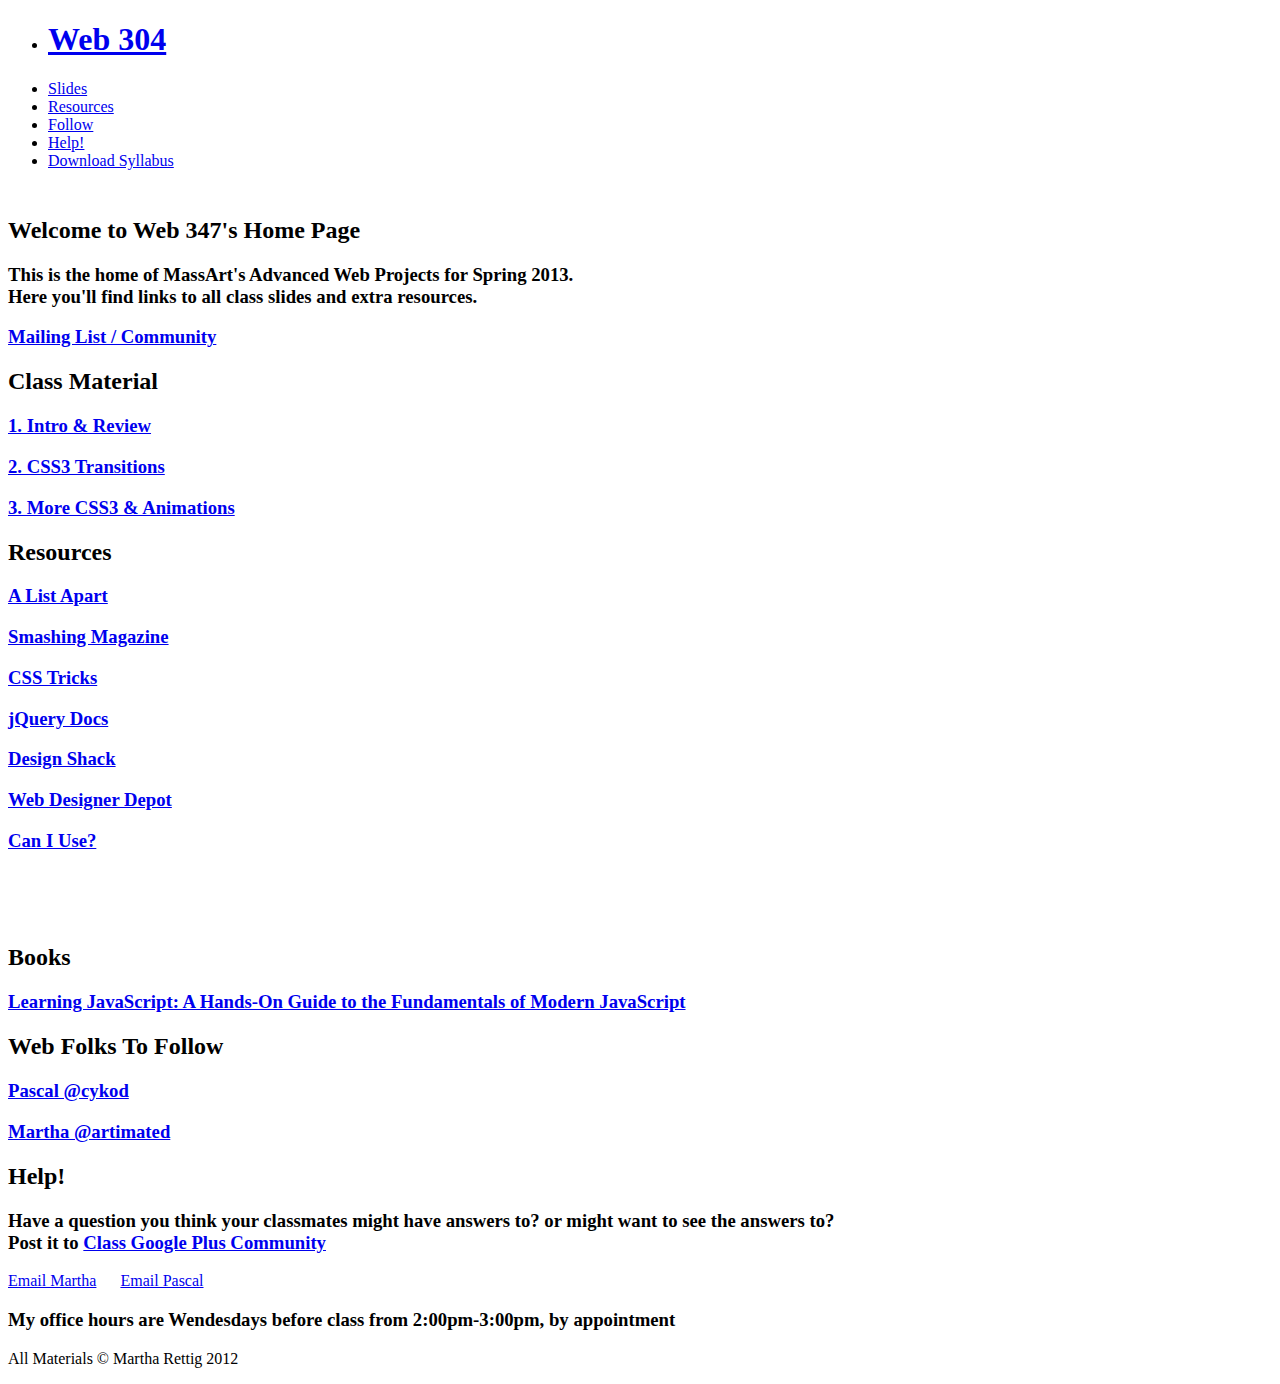
==== index.html @ 31185d5a "Final Exercises" ====
<!DOCTYPE html>
<html>
<head>
	<meta charset="utf-8">
	<title>Web 347 Spring 2013</title>
	
	<link rel="stylesheet" href="src/css/style.css">
	<link href='http://fonts.googleapis.com/css?family=Oswald:400,700,300' rel='stylesheet' type='text/css'>
	<script type="text/javascript" src="http://ajax.googleapis.com/ajax/libs/jquery/1.7.1/jquery.min.js"></script>
	<script type="text/javascript" src="src/smoothscroll.js"></script>	
	
</head>
<body>

<header>
	<nav>
		<ul>
			<li><a href="#home" class="smoothScroll"><h1>Web 304</h1></a></li>
			<li><a href="#material" class="smoothScroll">Slides</a></li>
			<li><a href="#resources" class="smoothScroll">Resources</a></li>
			<li><a href="#follow" class="smoothScroll">Follow</a></li>
			<li><a href="#help" class="smoothScroll">Help!</a></li>
			<li id="syllabus" ><a href="images/347-wednesday-syllabus-spring2013.pdf">Download Syllabus</a></li>
		</ul>	
	</nav>	
</header>	

<section id="home">	
	<h2><br/>Welcome to Web 347's Home Page</h2>
		<h3>This is the home of MassArt's Advanced Web Projects for Spring 2013. <br/>Here you'll find links to all class slides and extra resources.</h3>
  <h3><a href="https://plus.google.com/communities/112116335976483921783">Mailing List / Community</a></h3>
</section>

<section id="material">	

	<h2>Class Material</h2>
		<h3><a href="1.html">1. Intro &amp; Review</a></h3>
		<h3><a href="2.html">2. CSS3 Transitions</a></h3>
		<h3><a href="3.html">3. More CSS3 &amp; Animations</a></h3>
</section>	




<section id="resources">
	<h2>Resources</h2>
		<h3><a href="http://www.alistapart.com/">A List Apart</a></h3>	
		<h3><a href="http://www.smashingmagazine.com/">Smashing Magazine</a></h3>
		<h3><a href="http://css-tricks.com/">CSS Tricks</a></h3>
		<h3><a href="http://docs.jquery.com/">jQuery Docs</a></h3>
		<h3><a href="http://designshack.net/category/articles/css/">Design Shack</a></h3>
		<h3><a href="http://www.webdesignerdepot.com/">Web Designer Depot</a></h3>
		<h3><a href="http://caniuse.com/">Can I Use?</a></h3><br/><br/><br/>
		
	<h2>Books</h2>
  <h3><a href="http://www.amazon.com/gp/product/0321832744/ref=as_li_ss_tl?ie=UTF8&camp=1789&creative=390957&creativeASIN=0321832744&linkCode=as2&tag=tun02-20">Learning JavaScript: A Hands-On Guide to the Fundamentals of Modern JavaScript</a><img src="http://www.assoc-amazon.com/e/ir?t=tun02-20&l=as2&o=1&a=0321832744" width="1" height="1" border="0" alt="" style="border:none !important; margin:0px !important;" />
		</h3>
  	  	
</section>
	

<section id="follow">
	<h2>Web Folks To Follow</h2>
		<h3><a href="http://twitter.com/artimated">Pascal @cykod</a></h3>
		<h3><a href="http://twitter.com/artimated">Martha @artimated</a></h3>
</section>		

<section id="help">
	<h2>Help!</h2>
		<h3>Have a question you think your classmates might have answers to? or might want to see the answers to?<br/>
			Post it to <a href='https://plus.google.com/communities/112116335976483921783'>Class Google Plus Community</a></h3>
		<p><a href="mailto:martha@cykod.com?Subject=Help Me Libby!">Email Martha</a> &nbsp;&nbsp;&nbsp;&nbsp;&nbsp;<a href="mailto:pascal@cykod.com?Subject=Help Me Martha!">Email Pascal</a></p>
		<h3>My office hours are Wendesdays before class from 2:00pm-3:00pm, by appointment</h3>
</section>

<footer>
	<p>All Materials &copy; Martha Rettig 2012</p>
<footer>	
	


</body>
</html>
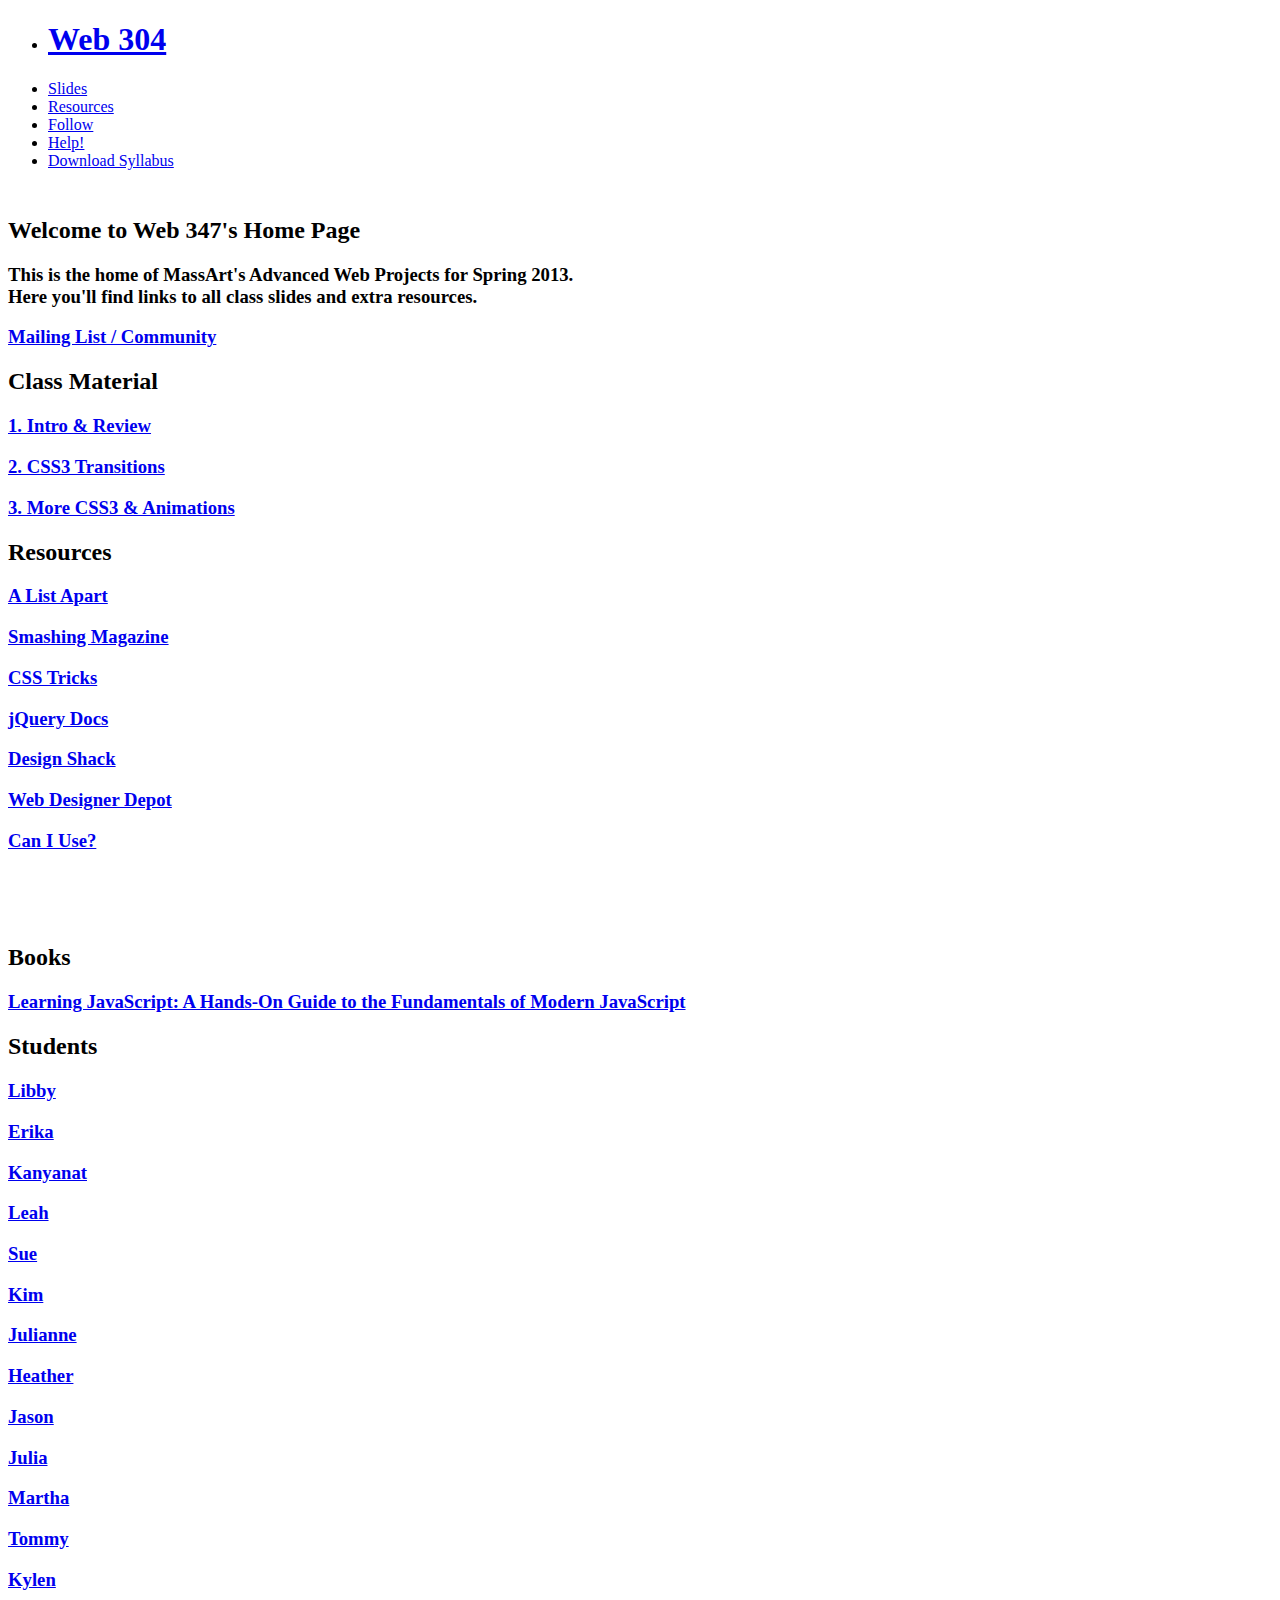
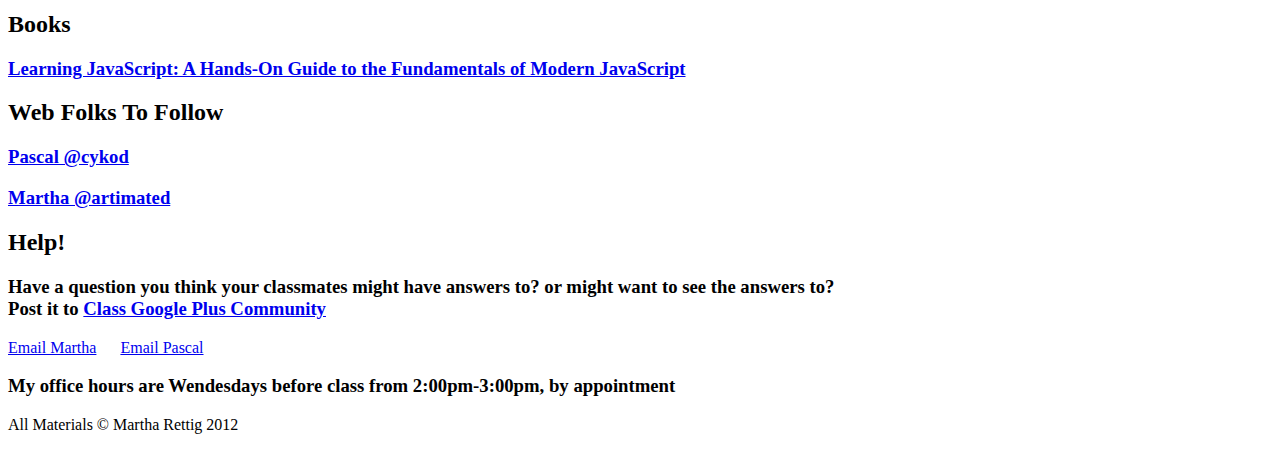
==== commit 85669a56: "Class 4" ====
--- a/index.html
+++ b/index.html
@@ -57,7 +57,34 @@
 		</h3>
   	  	
 </section>
+
+<section id='students'>
+	<h2>Students</h2>
+  <h3><a href='http://erherskovitz.github.com'>Libby</a></h3>
+  <h3><a href='http://erikaleahey.github.com'>Erika</a></h3>
+  <h3><a href='http://ktengprawat.github.com'>Kanyanat</a></h3>
+  <h3><a href='http://lkfenton.github.com'>Leah</a></h3>
+  <h3><a href='http://yeesusanna.github.com'>Sue</a></h3>
+  <h3><a href='http://kmaroon.github.com'>Kim</a></h3>
+  <h3><a href='http://julidanielle.github.com'>Julianne</a></h3>
+  <h3><a href='http://heathermendonca.github.com'>Heather</a></h3>
+  <h3><a href='http://jmfisherr.github.com'>Jason</a></h3>
+  <h3><a href='http://juliamass.github.com'>Julia</a></h3>
+  <h3><a href='http://marthabarry.github.com'>Martha</a></h3>
+  <h3><a href='http://trwhite.github.com'>Tommy</a></h3>
+  <h3><a href='http://krhogan.github.com'>Kylen</a></h3>
+</section>
 	
+<section id="resources">
+
+	<h2>Books</h2>
+  <h3><a href="http://www.amazon.com/gp/product/0321832744/ref=as_li_ss_tl?ie=UTF8&camp=1789&creative=390957&creativeASIN=0321832744&linkCode=as2&tag=tun02-20">Learning JavaScript: A Hands-On Guide to the Fundamentals of Modern JavaScript</a><img src="http://www.assoc-amazon.com/e/ir?t=tun02-20&l=as2&o=1&a=0321832744" width="1" height="1" border="0" alt="" style="border:none !important; margin:0px !important;" />
+		</h3>
+  	  	
+</section>
+	
+
+
 
 <section id="follow">
 	<h2>Web Folks To Follow</h2>
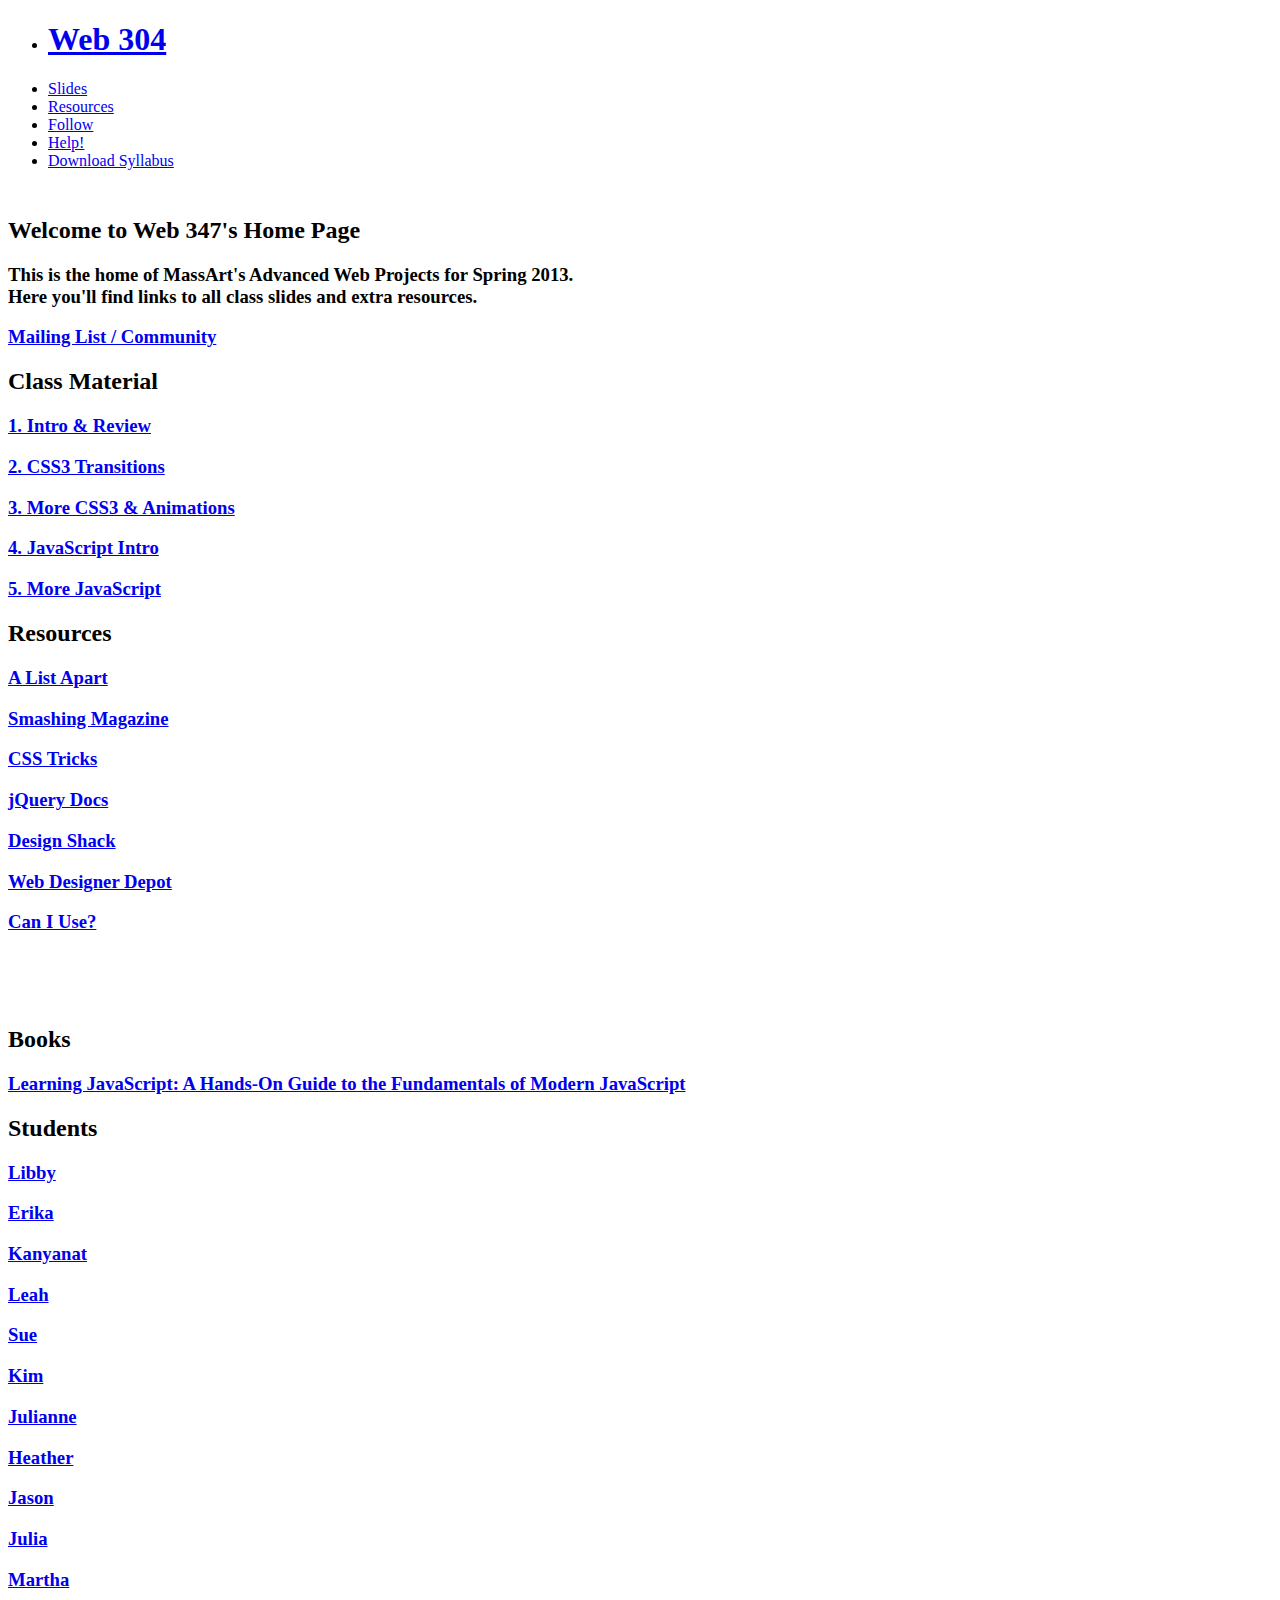
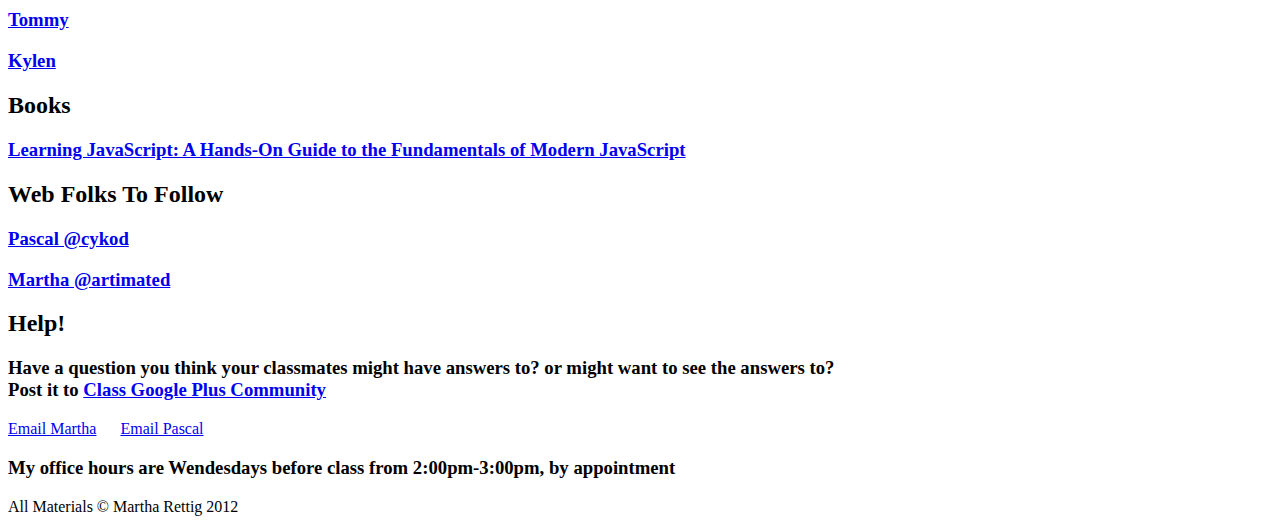
==== commit 63e27d8b: "Index" ====
--- a/index.html
+++ b/index.html
@@ -37,6 +37,8 @@
 		<h3><a href="1.html">1. Intro &amp; Review</a></h3>
 		<h3><a href="2.html">2. CSS3 Transitions</a></h3>
 		<h3><a href="3.html">3. More CSS3 &amp; Animations</a></h3>
+		<h3><a href="4.html">4. JavaScript Intro</a></h3>
+		<h3><a href="5.html">5. More JavaScript</a></h3>
 </section>	
 
 
